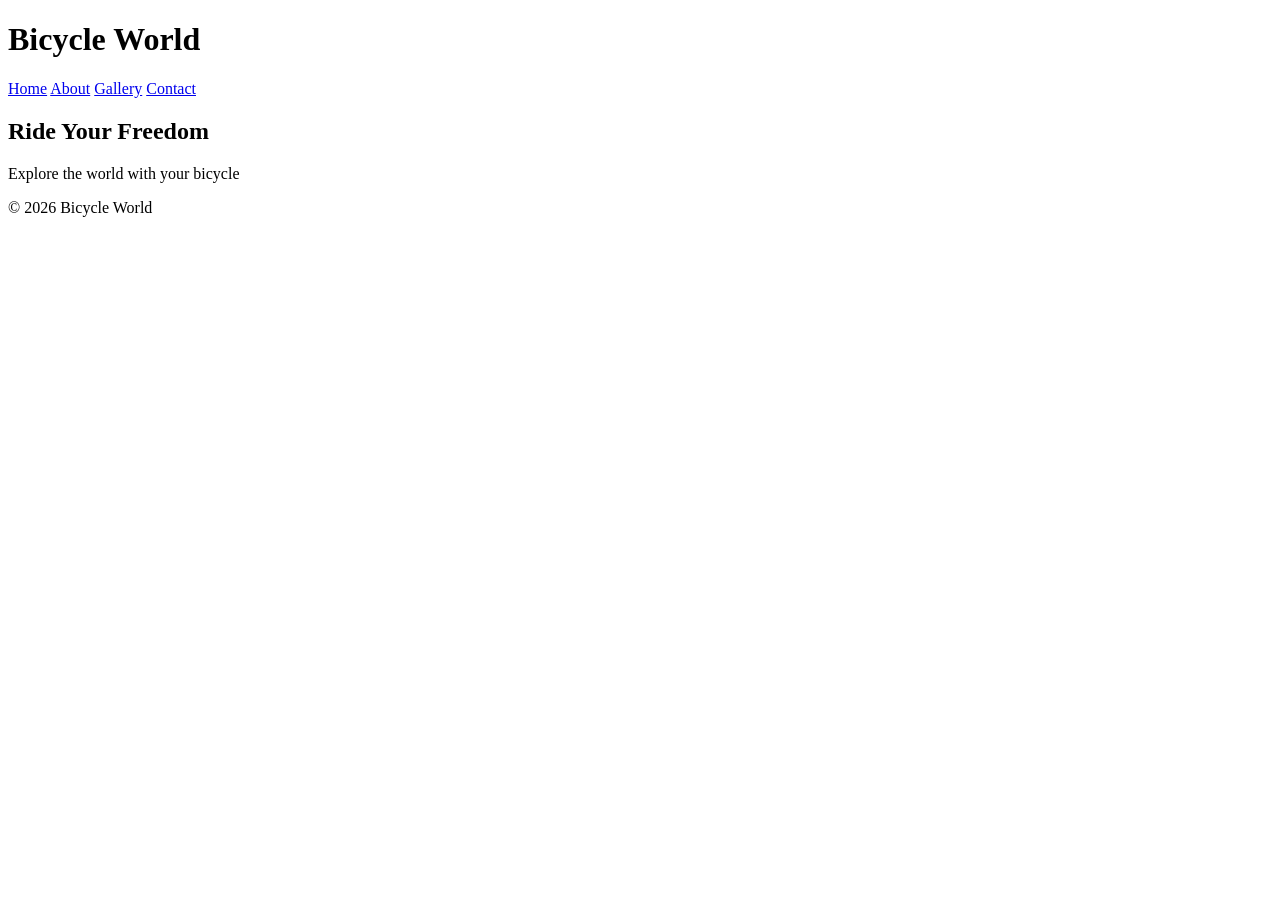
==== index.html @ dc3d5fc7 "Create index.html" ====
<!DOCTYPE html>
<html lang="en">
<head>
  <meta charset="UTF-8">
  <title>Bicycle World</title>
  <link rel="stylesheet" href="css/style.css">
</head>
<body>

<header>
  <h1>Bicycle World</h1>
  <nav>
    <a href="index.html">Home</a>
    <a href="pages/about.html">About</a>
    <a href="pages/gallery.html">Gallery</a>
    <a href="pages/contact.html">Contact</a>
  </nav>
</header>

<section class="hero">
  <h2>Ride Your Freedom</h2>
  <p>Explore the world with your bicycle</p>
</section>

<footer>
  <p>© 2026 Bicycle World</p>
</footer>

</body>
</html>
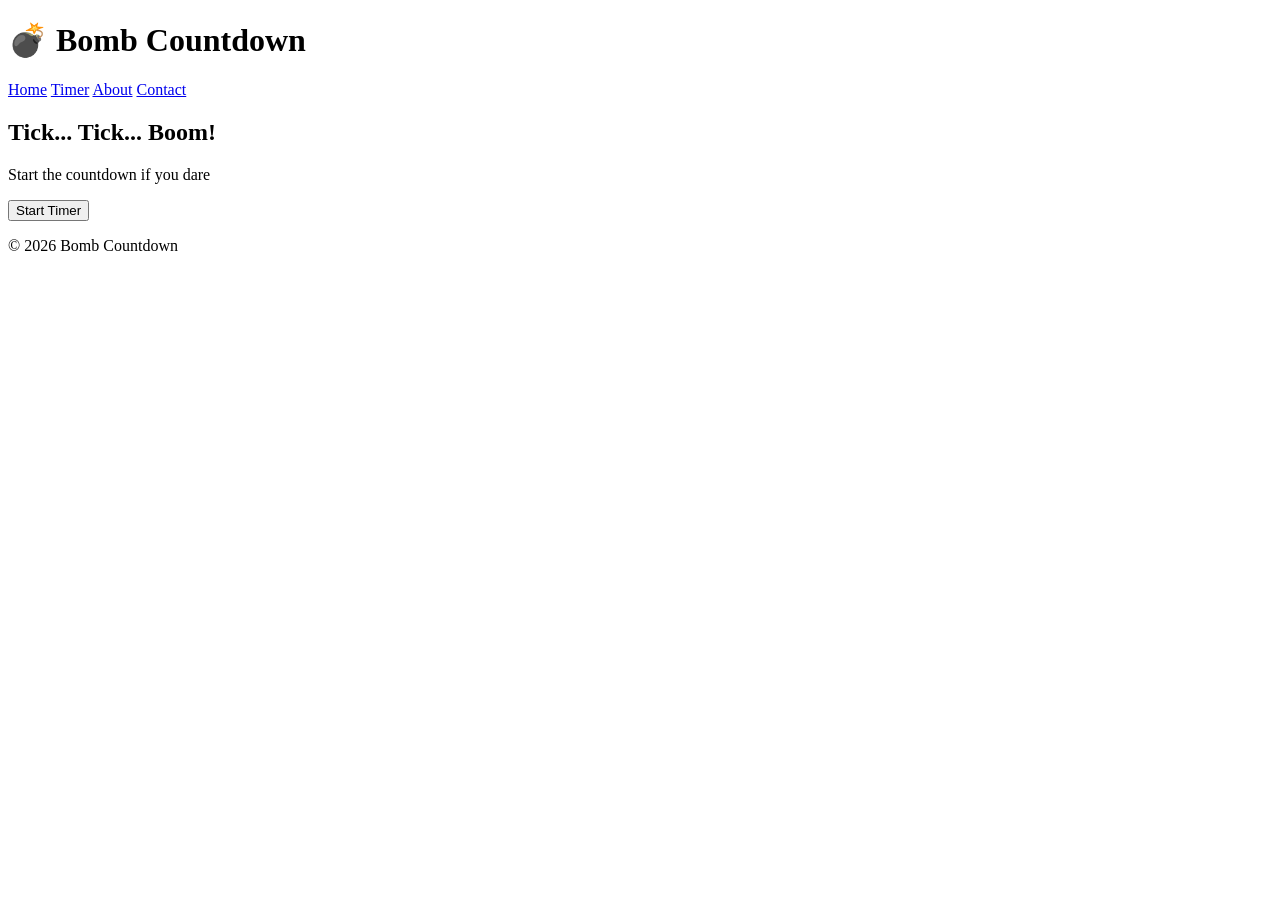
==== commit 9cd5f1ab: "Update index.html" ====
--- a/index.html
+++ b/index.html
@@ -2,28 +2,29 @@
 <html lang="en">
 <head>
   <meta charset="UTF-8">
-  <title>Bicycle World</title>
+  <title>Bomb Countdown</title>
   <link rel="stylesheet" href="css/style.css">
 </head>
 <body>
 
 <header>
-  <h1>Bicycle World</h1>
+  <h1>💣 Bomb Countdown</h1>
   <nav>
     <a href="index.html">Home</a>
+    <a href="pages/timer.html">Timer</a>
     <a href="pages/about.html">About</a>
-    <a href="pages/gallery.html">Gallery</a>
     <a href="pages/contact.html">Contact</a>
   </nav>
 </header>
 
 <section class="hero">
-  <h2>Ride Your Freedom</h2>
-  <p>Explore the world with your bicycle</p>
+  <h2>Tick... Tick... Boom!</h2>
+  <p>Start the countdown if you dare</p>
+  <a href="pages/timer.html"><button>Start Timer</button></a>
 </section>
 
 <footer>
-  <p>© 2026 Bicycle World</p>
+  <p>© 2026 Bomb Countdown</p>
 </footer>
 
 </body>
